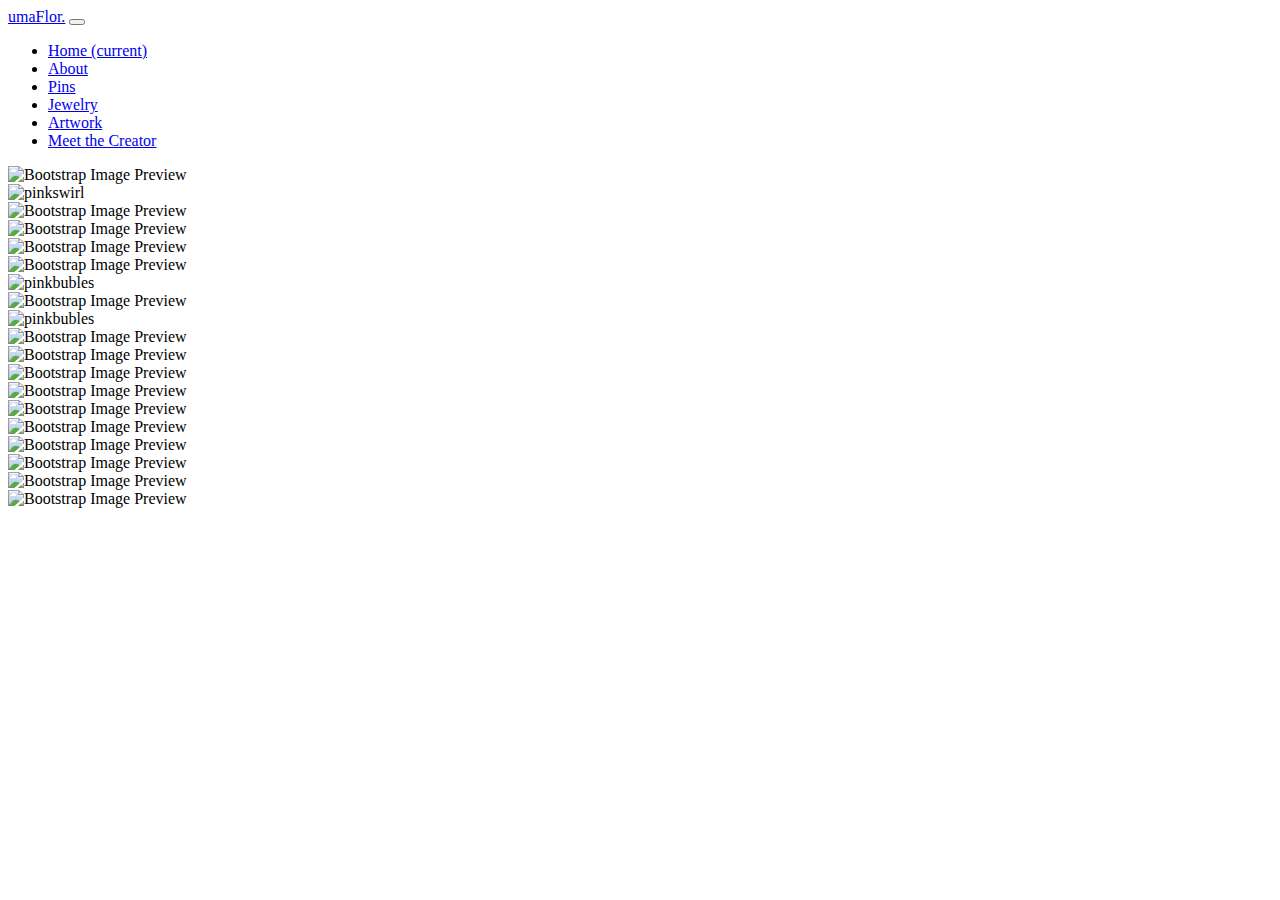
==== index.html @ 4de705be "worked on pics.. againnnn" ====
<!DOCTYPE html>
    <html lang="en">
    <head>
        <meta charset="UTF-8">
        <meta name="viewport" content="width=device-width, initial-scale=1.0">
        <title>Home</title>
        <link rel="stylesheet" href="https://cdn.jsdelivr.net/npm/bootstrap@4.5.3/dist/css/bootstrap.min.css" integrity="sha384-TX8t27EcRE3e/ihU7zmQxVncDAy5uIKz4rEkgIXeMed4M0jlfIDPvg6uqKI2xXr2" crossorigin="anonymous">
       <link rel="stylesheet"  type="text/css" href="style.css">

    </head>
    <body>
        <nav class="navbar navbar-expand-lg navbar-light bg-light">
            <a class="navbar-brand" href="#">umaFlor.</a>
            <button class="navbar-toggler" type="button" data-toggle="collapse" data-target="#navbarSupportedContent" aria-controls="navbarSupportedContent" aria-expanded="false" aria-label="Toggle navigation">
              <span class="navbar-toggler-icon"></span>
            </button>
          
            <div class="collapse navbar-collapse" id="navbarSupportedContent">
              <ul class="navbar-nav mr-auto">
                <li class="nav-item active">
                  <a class="nav-link" href="index.html">Home <span class="sr-only">(current)</span></a>
                </li>
                <li class="nav-item">
                  <a class="nav-link" href="about.html">About</a>
                </li>
                <li class="nav-item">
                  <a class="nav-link" href="pins.html">Pins</a>
                </li>
                <li class="nav-item">
                  <a class="nav-link" href="jewelry.html">Jewelry</a>
                </li>
                <li class="nav-item">
                  <a class="nav-link" href="artwork.html">Artwork</a>
                </li>
                <li class="nav-item">
                  <a class="nav-link" href="meetthecreator.html">Meet the Creator</a>
                </li>
              </ul>
              
            </div>
          </nav>
          <div class="container-fluid">
            <div class="row">
                <div class="col-md-4">
                    <div class="row">
                        <div class="col-md-8">
                        </div>
                        <div class="col-md-4">
                        </div>
                    </div>
                </div>
                <div class="col-md-4">
                    <div class="row">
                        <div class="col-md-6">
                        </div>
                        <div class="col-md-6">
                        </div>
                    </div>
                </div>
                <div class="col-md-4">
                    <div class="row">
                        <div class="col-md-12">
                        </div>
                    </div>
                </div>
            </div>
            <div class="row">
                <div class="col-md-7">
                </div>
                <div class="col-md-5">
                </div>
            </div>
        </div>
        <div class="container-fluid">
          <div class="row">
            <div class="col-md-8">
              <div class="row">
                <div class="col-md-2">
                  <img alt="Bootstrap Image Preview" src="https://www.layoutit.com/img/sports-q-c-140-140-3.jpg" />
                </div>
                <div class="col-md-4">
                  <img alt="pinkswirl" src="./img/pinkswirl.jpg" class="rounded-circle" />
                </div>
                <div class="col-md-2">
                  <img alt="Bootstrap Image Preview" src="https://www.layoutit.com/img/sports-q-c-140-140-3.jpg" class="rounded-circle" />
                </div>
                <div class="col-md-2">
                  <img alt="Bootstrap Image Preview" src="https://www.layoutit.com/img/sports-q-c-140-140-3.jpg" />
                </div>
                <div class="col-md-2">
                  <img alt="Bootstrap Image Preview" src="https://www.layoutit.com/img/sports-q-c-140-140-3.jpg" />
                </div>
              </div>
              <div class="row">
                <div class="col-md-2">
                  <img alt="Bootstrap Image Preview" src="https://www.layoutit.com/img/sports-q-c-140-140-3.jpg" />
                </div>
                <div class="col-md-4">
                  <img alt="pinkbubles" src="./img/pinkbubles.jpg" class="rounded-circle" />
                </div>
                <div class="col-md-2">
                </div>
                <div class="col-md-4">
                  <img alt="Bootstrap Image Preview" src="https://www.layoutit.com/img/sports-q-c-140-140-3.jpg" />
                </div>
              </div>
              <div class="row">
                <div class="col-md-2">
                  <img alt="pinkbubles" src="./img/pinkbubles.jpg" />
                </div>
                <div class="col-md-2">
                  <img alt="Bootstrap Image Preview" src="https://www.layoutit.com/img/sports-q-c-140-140-3.jpg" />
                </div>
                <div class="col-md-2">
                  <img alt="Bootstrap Image Preview" src="https://www.layoutit.com/img/sports-q-c-140-140-3.jpg" />
                </div>
                <div class="col-md-2">
                  <img alt="Bootstrap Image Preview" src="https://www.layoutit.com/img/sports-q-c-140-140-3.jpg" />
                </div>
                <div class="col-md-2">
                  <img alt="Bootstrap Image Preview" src="https://www.layoutit.com/img/sports-q-c-140-140-3.jpg" />
                </div>
                <div class="col-md-2">
                  <img alt="Bootstrap Image Preview" src="https://www.layoutit.com/img/sports-q-c-140-140-3.jpg" />
                </div>
              </div>
              <div class="row">
                <div class="col-md-2">
                </div>
                <div class="col-md-4">
                  <img alt="Bootstrap Image Preview" src="https://www.layoutit.com/img/sports-q-c-140-140-3.jpg" class="rounded-circle" />
                </div>
                <div class="col-md-2">
                  <img alt="Bootstrap Image Preview" src="https://www.layoutit.com/img/sports-q-c-140-140-3.jpg" />
                </div>
                <div class="col-md-2">
                  <img alt="Bootstrap Image Preview" src="https://www.layoutit.com/img/sports-q-c-140-140-3.jpg" />
                </div>
                <div class="col-md-2">
                  <img alt="Bootstrap Image Preview" src="https://www.layoutit.com/img/sports-q-c-140-140-3.jpg" class="rounded-circle" />
                </div>
              </div>
            </div>
            <div class="col-md-2">
              <img alt="Bootstrap Image Preview" src="https://www.layoutit.com/img/sports-q-c-140-140-3.jpg" />
            </div>
          </div>
        </div>
        <script src="https://code.jquery.com/jquery-3.5.1.slim.min.js" integrity="sha384-DfXdz2htPH0lsSSs5nCTpuj/zy4C+OGpamoFVy38MVBnE+IbbVYUew+OrCXaRkfj" crossorigin="anonymous"></script>
        <script src="https://cdn.jsdelivr.net/npm/bootstrap@4.5.3/dist/js/bootstrap.bundle.min.js" integrity="sha384-ho+j7jyWK8fNQe+A12Hb8AhRq26LrZ/JpcUGGOn+Y7RsweNrtN/tE3MoK7ZeZDyx" crossorigin="anonymous"></script>
    </body>
</html>
---- style.css ----
.polaroid {
    height: 500px;
    width: 400px;
}
.record {
    height:400px;
    width:400px;
}
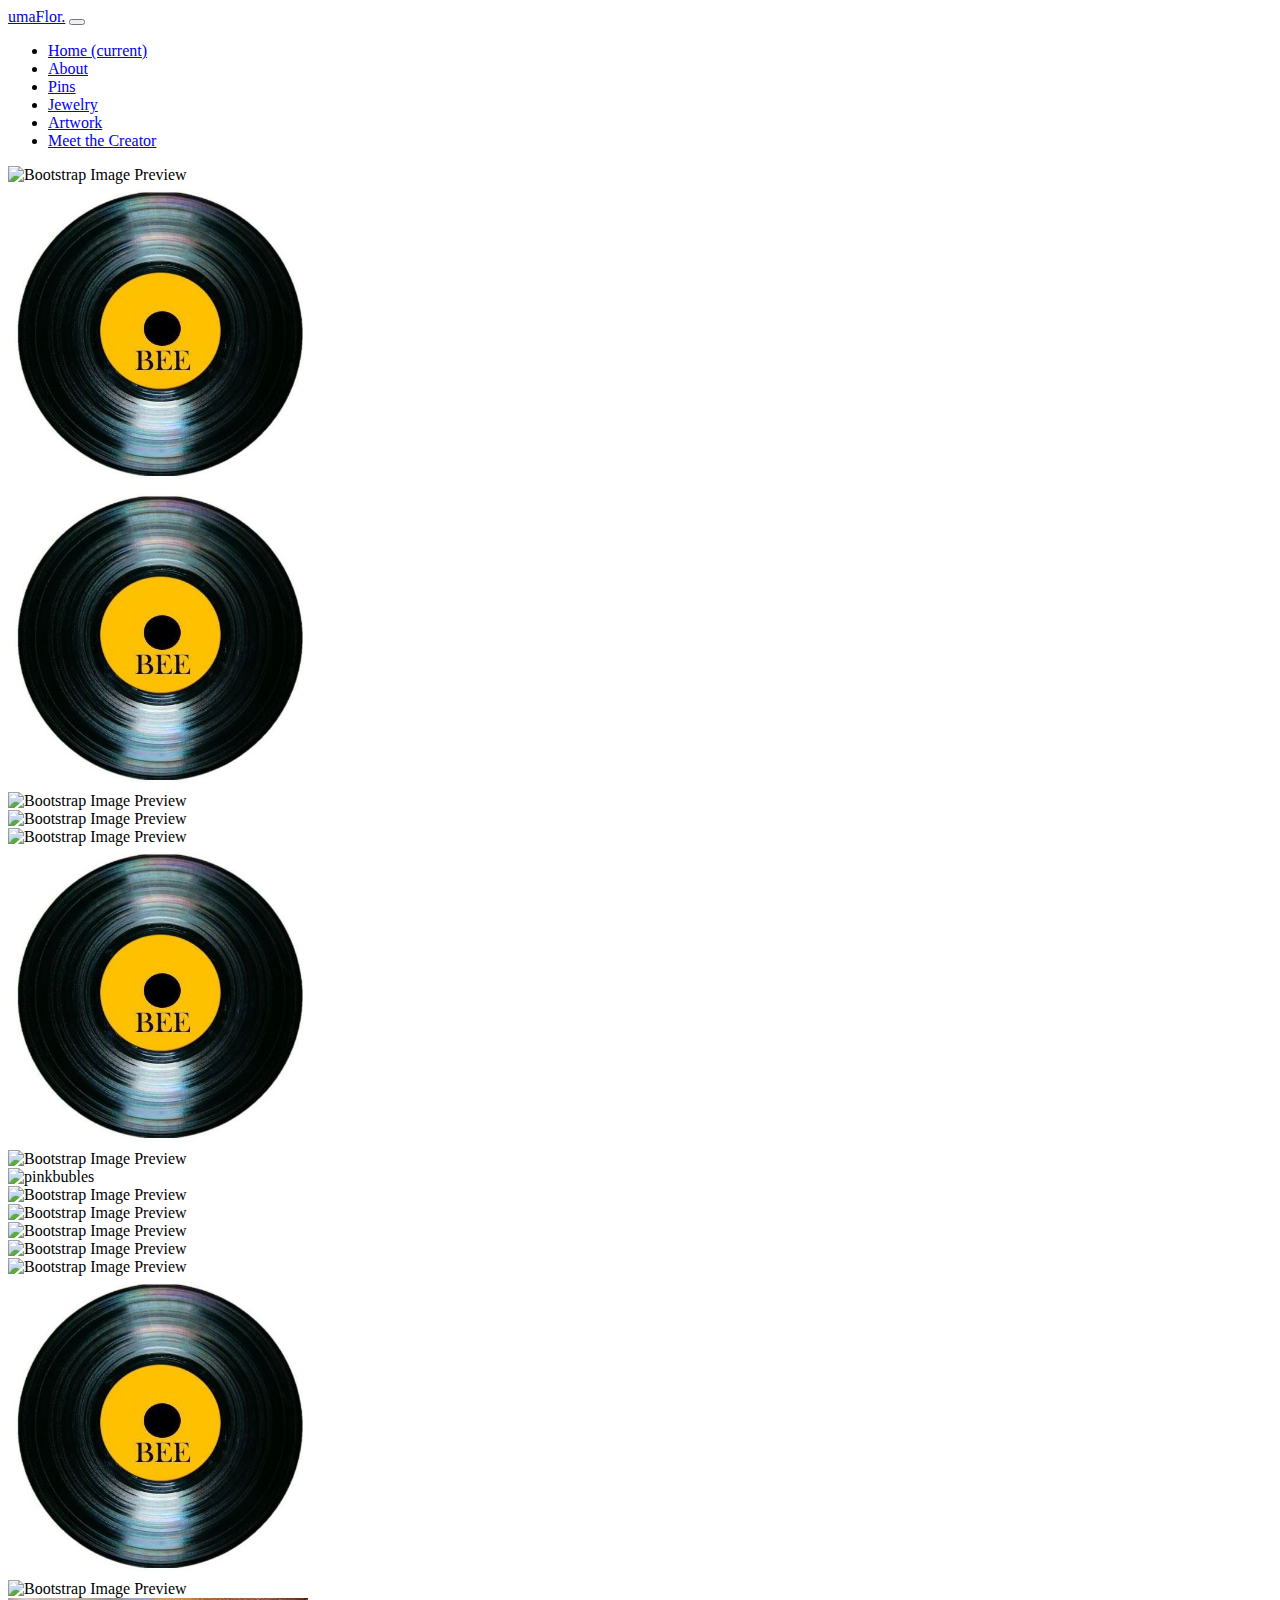
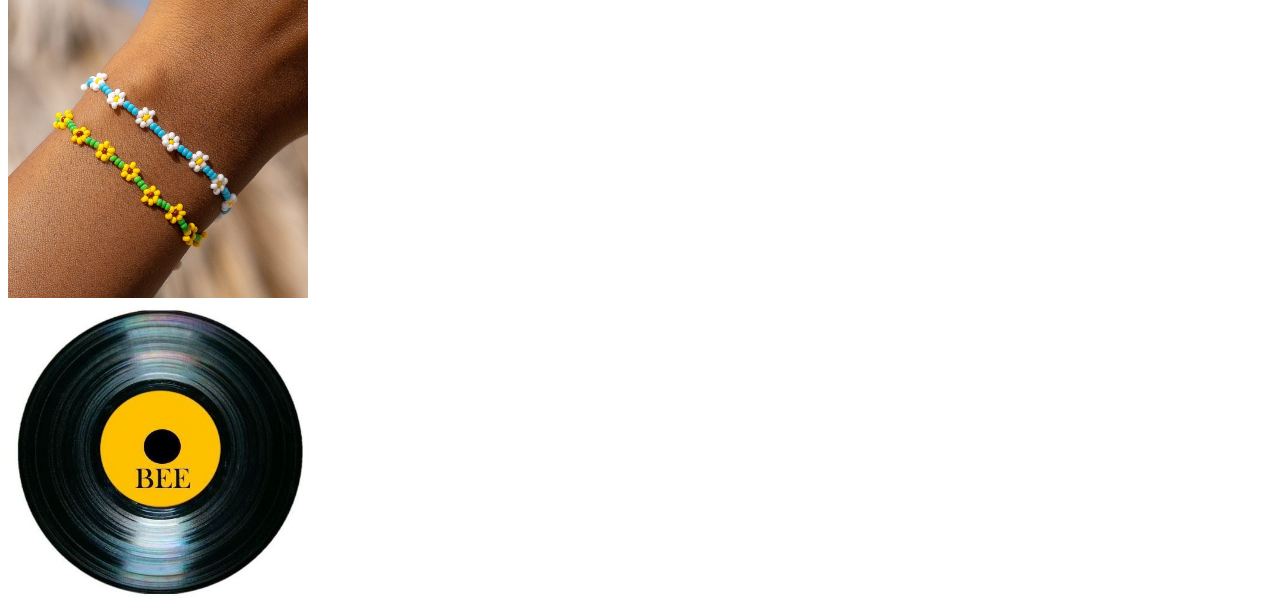
==== commit 2170ee2f: "PICTURES" ====
--- a/index.html
+++ b/index.html
@@ -1,152 +1,139 @@
 <!DOCTYPE html>
-    <html lang="en">
-    <head>
-        <meta charset="UTF-8">
-        <meta name="viewport" content="width=device-width, initial-scale=1.0">
-        <title>Home</title>
-        <link rel="stylesheet" href="https://cdn.jsdelivr.net/npm/bootstrap@4.5.3/dist/css/bootstrap.min.css" integrity="sha384-TX8t27EcRE3e/ihU7zmQxVncDAy5uIKz4rEkgIXeMed4M0jlfIDPvg6uqKI2xXr2" crossorigin="anonymous">
-       <link rel="stylesheet"  type="text/css" href="style.css">
+<html lang="en">
 
-    </head>
-    <body>
-        <nav class="navbar navbar-expand-lg navbar-light bg-light">
-            <a class="navbar-brand" href="#">umaFlor.</a>
-            <button class="navbar-toggler" type="button" data-toggle="collapse" data-target="#navbarSupportedContent" aria-controls="navbarSupportedContent" aria-expanded="false" aria-label="Toggle navigation">
-              <span class="navbar-toggler-icon"></span>
-            </button>
-          
-            <div class="collapse navbar-collapse" id="navbarSupportedContent">
-              <ul class="navbar-nav mr-auto">
-                <li class="nav-item active">
-                  <a class="nav-link" href="index.html">Home <span class="sr-only">(current)</span></a>
-                </li>
-                <li class="nav-item">
-                  <a class="nav-link" href="about.html">About</a>
-                </li>
-                <li class="nav-item">
-                  <a class="nav-link" href="pins.html">Pins</a>
-                </li>
-                <li class="nav-item">
-                  <a class="nav-link" href="jewelry.html">Jewelry</a>
-                </li>
-                <li class="nav-item">
-                  <a class="nav-link" href="artwork.html">Artwork</a>
-                </li>
-                <li class="nav-item">
-                  <a class="nav-link" href="meetthecreator.html">Meet the Creator</a>
-                </li>
-              </ul>
-              
-            </div>
-          </nav>
-          <div class="container-fluid">
-            <div class="row">
-                <div class="col-md-4">
-                    <div class="row">
-                        <div class="col-md-8">
-                        </div>
-                        <div class="col-md-4">
-                        </div>
-                    </div>
-                </div>
-                <div class="col-md-4">
-                    <div class="row">
-                        <div class="col-md-6">
-                        </div>
-                        <div class="col-md-6">
-                        </div>
-                    </div>
-                </div>
-                <div class="col-md-4">
-                    <div class="row">
-                        <div class="col-md-12">
-                        </div>
-                    </div>
-                </div>
-            </div>
-            <div class="row">
-                <div class="col-md-7">
-                </div>
-                <div class="col-md-5">
-                </div>
-            </div>
-        </div>
-        <div class="container-fluid">
-          <div class="row">
-            <div class="col-md-8">
-              <div class="row">
-                <div class="col-md-2">
-                  <img alt="Bootstrap Image Preview" src="https://www.layoutit.com/img/sports-q-c-140-140-3.jpg" />
-                </div>
-                <div class="col-md-4">
-                  <img alt="pinkswirl" src="./img/pinkswirl.jpg" class="rounded-circle" />
-                </div>
-                <div class="col-md-2">
-                  <img alt="Bootstrap Image Preview" src="https://www.layoutit.com/img/sports-q-c-140-140-3.jpg" class="rounded-circle" />
-                </div>
-                <div class="col-md-2">
-                  <img alt="Bootstrap Image Preview" src="https://www.layoutit.com/img/sports-q-c-140-140-3.jpg" />
-                </div>
-                <div class="col-md-2">
-                  <img alt="Bootstrap Image Preview" src="https://www.layoutit.com/img/sports-q-c-140-140-3.jpg" />
-                </div>
-              </div>
-              <div class="row">
-                <div class="col-md-2">
-                  <img alt="Bootstrap Image Preview" src="https://www.layoutit.com/img/sports-q-c-140-140-3.jpg" />
-                </div>
-                <div class="col-md-4">
-                  <img alt="pinkbubles" src="./img/pinkbubles.jpg" class="rounded-circle" />
-                </div>
-                <div class="col-md-2">
-                </div>
-                <div class="col-md-4">
-                  <img alt="Bootstrap Image Preview" src="https://www.layoutit.com/img/sports-q-c-140-140-3.jpg" />
-                </div>
-              </div>
-              <div class="row">
-                <div class="col-md-2">
-                  <img alt="pinkbubles" src="./img/pinkbubles.jpg" />
-                </div>
-                <div class="col-md-2">
-                  <img alt="Bootstrap Image Preview" src="https://www.layoutit.com/img/sports-q-c-140-140-3.jpg" />
-                </div>
-                <div class="col-md-2">
-                  <img alt="Bootstrap Image Preview" src="https://www.layoutit.com/img/sports-q-c-140-140-3.jpg" />
-                </div>
-                <div class="col-md-2">
-                  <img alt="Bootstrap Image Preview" src="https://www.layoutit.com/img/sports-q-c-140-140-3.jpg" />
-                </div>
-                <div class="col-md-2">
-                  <img alt="Bootstrap Image Preview" src="https://www.layoutit.com/img/sports-q-c-140-140-3.jpg" />
-                </div>
-                <div class="col-md-2">
-                  <img alt="Bootstrap Image Preview" src="https://www.layoutit.com/img/sports-q-c-140-140-3.jpg" />
-                </div>
-              </div>
-              <div class="row">
-                <div class="col-md-2">
-                </div>
-                <div class="col-md-4">
-                  <img alt="Bootstrap Image Preview" src="https://www.layoutit.com/img/sports-q-c-140-140-3.jpg" class="rounded-circle" />
-                </div>
-                <div class="col-md-2">
-                  <img alt="Bootstrap Image Preview" src="https://www.layoutit.com/img/sports-q-c-140-140-3.jpg" />
-                </div>
-                <div class="col-md-2">
-                  <img alt="Bootstrap Image Preview" src="https://www.layoutit.com/img/sports-q-c-140-140-3.jpg" />
-                </div>
-                <div class="col-md-2">
-                  <img alt="Bootstrap Image Preview" src="https://www.layoutit.com/img/sports-q-c-140-140-3.jpg" class="rounded-circle" />
-                </div>
-              </div>
-            </div>
-            <div class="col-md-2">
-              <img alt="Bootstrap Image Preview" src="https://www.layoutit.com/img/sports-q-c-140-140-3.jpg" />
-            </div>
+<head>
+  <meta charset="UTF-8">
+  <meta name="viewport" content="width=device-width, initial-scale=1.0">
+  <title>Home</title>
+  <link rel="stylesheet" href="https://cdn.jsdelivr.net/npm/bootstrap@4.5.3/dist/css/bootstrap.min.css"
+    integrity="sha384-TX8t27EcRE3e/ihU7zmQxVncDAy5uIKz4rEkgIXeMed4M0jlfIDPvg6uqKI2xXr2" crossorigin="anonymous">
+  <link rel="stylesheet" type="text/css" href="style.css">
+
+</head>
+
+<body>
+  <nav class="navbar navbar-expand-lg navbar-light bg-light">
+    <a class="navbar-brand" href="#">umaFlor.</a>
+    <button class="navbar-toggler" type="button" data-toggle="collapse" data-target="#navbarSupportedContent"
+      aria-controls="navbarSupportedContent" aria-expanded="false" aria-label="Toggle navigation">
+      <span class="navbar-toggler-icon"></span>
+    </button>
+
+    <div class="collapse navbar-collapse" id="navbarSupportedContent">
+      <ul class="navbar-nav mr-auto">
+        <li class="nav-item active">
+          <a class="nav-link" href="index.html">Home <span class="sr-only">(current)</span></a>
+        </li>
+        <li class="nav-item">
+          <a class="nav-link" href="about.html">About</a>
+        </li>
+        <li class="nav-item">
+          <a class="nav-link" href="pins.html">Pins</a>
+        </li>
+        <li class="nav-item">
+          <a class="nav-link" href="jewelry.html">Jewelry</a>
+        </li>
+        <li class="nav-item">
+          <a class="nav-link" href="artwork.html">Artwork</a>
+        </li>
+        <li class="nav-item">
+          <a class="nav-link" href="meetthecreator.html">Meet the Creator</a>
+        </li>
+      </ul>
+
+    </div>
+  </nav>
+  
+  <div class="container-fluid">
+    <!--first row on page-->
+        <div class="row">
+          <div class="col-md-2">
+            <img alt="Bootstrap Image Preview" src="https://www.layoutit.com/img/sports-q-c-140-140-3.jpg" />
+          </div>
+          <div class="col-md-3">
+            <img style="height: 300px; widows: 340px;" alt="recordbee" src="./img/recordbee.JPG"
+              class="rounded-circle" />
+          </div>
+          <div class="col-md-3">
+            <img style="height: 300px; widows: 340px;" alt="recordbee" src="./img/recordbee.JPG"
+              class="rounded-circle" />
+          </div>
+          <div class="col-md-2">
+            <img alt="Bootstrap Image Preview" src="https://www.layoutit.com/img/sports-q-c-140-140-3.jpg" />
+          </div>
+          <div class="col-md-2">
+            <img alt="Bootstrap Image Preview" src="https://www.layoutit.com/img/sports-q-c-140-140-3.jpg" />
           </div>
         </div>
-        <script src="https://code.jquery.com/jquery-3.5.1.slim.min.js" integrity="sha384-DfXdz2htPH0lsSSs5nCTpuj/zy4C+OGpamoFVy38MVBnE+IbbVYUew+OrCXaRkfj" crossorigin="anonymous"></script>
-        <script src="https://cdn.jsdelivr.net/npm/bootstrap@4.5.3/dist/js/bootstrap.bundle.min.js" integrity="sha384-ho+j7jyWK8fNQe+A12Hb8AhRq26LrZ/JpcUGGOn+Y7RsweNrtN/tE3MoK7ZeZDyx" crossorigin="anonymous"></script>
-    </body>
+
+ <!--second row on page-->
+        <div class="row">
+          <div class="col-md-2">
+            <img alt="Bootstrap Image Preview" src="https://www.layoutit.com/img/sports-q-c-140-140-3.jpg" />
+          </div>
+          <div class="col-md-4">
+            <img style="height: 300px; widows: 340px;" alt="recordbee" src="./img/recordbee.JPG"
+              class="rounded-circle" />
+          </div>
+          <div class="col-md-2">
+          </div>
+          <div class="col-md-4">
+            <img alt="Bootstrap Image Preview" src="https://www.layoutit.com/img/sports-q-c-140-140-3.jpg" />
+          </div>
+        </div>
+ 
+<!--third row on page-->
+        <div class="row">
+          <div class="col-md-2">
+            <img alt="pinkbubles" src="./img/pinkbubles.jpg" />
+          </div>
+          <div class="col-md-2">
+            <img alt="Bootstrap Image Preview" src="https://www.layoutit.com/img/sports-q-c-140-140-3.jpg" />
+          </div>
+          <div class="col-md-2">
+            <img alt="Bootstrap Image Preview" src="https://www.layoutit.com/img/sports-q-c-140-140-3.jpg" />
+          </div>
+          <div class="col-md-2">
+            <img alt="Bootstrap Image Preview" src="https://www.layoutit.com/img/sports-q-c-140-140-3.jpg" />
+          </div>
+          <div class="col-md-2">
+            <img alt="Bootstrap Image Preview" src="https://www.layoutit.com/img/sports-q-c-140-140-3.jpg" />
+          </div>
+          <div class="col-md-2">
+            <img alt="Bootstrap Image Preview" src="https://www.layoutit.com/img/sports-q-c-140-140-3.jpg" />
+          </div>
+        </div>
+
+
+ <!--fourth row on page-->
+        <div class="row">
+          <div class="col-md-2">
+          </div>
+          <div class="col-md-4">
+            <img style="height: 300px; widows: 340px;" alt="recordbee" src="./img/recordbee.JPG"
+              class="rounded-circle" />
+          </div>
+          <div class="col-md-2">
+            <img alt="Bootstrap Image Preview" src="https://www.layoutit.com/img/sports-q-c-140-140-3.jpg" />
+          </div>
+          <div class="col-md-2">
+            <img style="height: 300px;weight200px;" alt="flowerbracelet" src="./img/fowerbracelet.jpg" />
+          </div>
+          <div class="col-md-2">
+            <img style="height: 300px; widows: 340px;" alt="recordbee" src="./img/recordbee.JPG"
+              class="rounded-circle" />
+          </div>
+        </div>
+     
+      
+    </div>
+  </div>
+  <script src="https://code.jquery.com/jquery-3.5.1.slim.min.js"
+    integrity="sha384-DfXdz2htPH0lsSSs5nCTpuj/zy4C+OGpamoFVy38MVBnE+IbbVYUew+OrCXaRkfj" crossorigin="anonymous">
+  </script>
+  <script src="https://cdn.jsdelivr.net/npm/bootstrap@4.5.3/dist/js/bootstrap.bundle.min.js"
+    integrity="sha384-ho+j7jyWK8fNQe+A12Hb8AhRq26LrZ/JpcUGGOn+Y7RsweNrtN/tE3MoK7ZeZDyx" crossorigin="anonymous">
+  </script>
+</body>
+
 </html>--- a/style.css
+++ b/style.css
@@ -7,6 +7,9 @@
     width:400px;
 }
 
- 
+.first{
+   object-fit: initial;
+
+}
 
 
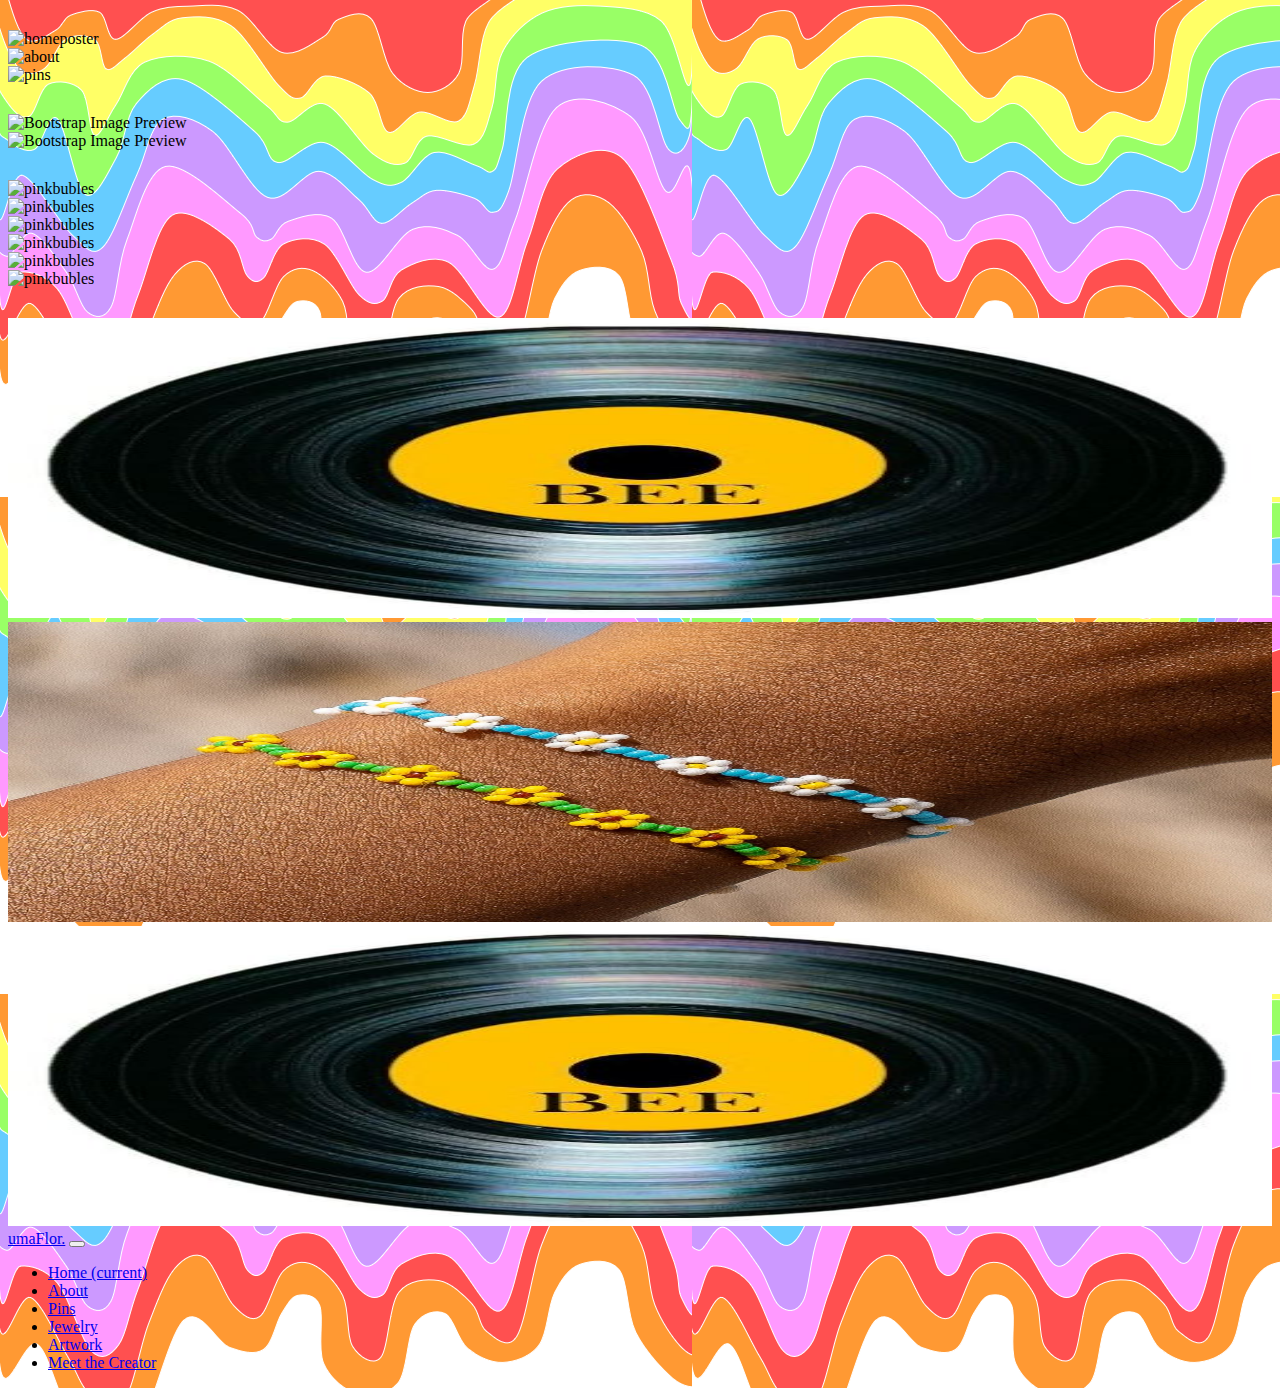
==== commit 7a983a99: "pictures" ====
--- a/index.html
+++ b/index.html
@@ -12,6 +12,84 @@
 </head>
 
 <body>
+
+
+  <div class="container-fluid">
+    <!--first row on page-->
+    <div class="row">
+      <div class="col-md-4">
+        <img alt="homeposter" src="./img/homeposter.jpg" />
+      </div>
+      <div class="col-md-4">
+        <img style="height:200px; width: 350px;" alt="about" src="./img/aboutposter.JPG" />
+      </div>
+
+
+      <div class="col-md-4">
+        <img style="height:350px; width:200px;" alt="pins" src="./img/pinsposter.JPG" />
+      </div>
+    </div>
+
+    <!--second row on page-->
+    <div class="row">
+      <div class="col-md-6">
+        <img alt="Bootstrap Image Preview" src="./img/jewelryposter.JPG" />
+      </div>
+
+
+      <div class="col-md-6">
+        <img alt="Bootstrap Image Preview" src="./img/artworkposter.JPG" />
+      </div>
+    </div>
+
+    <!--third row on page-->
+    <div class="row">
+      <div class="col-md-2">
+        <img alt="pinkbubles" src="./img/pinkbubles.jpg" />
+      </div>
+      <div class="col-md-2">
+        <img alt="pinkbubles" src="./img/pinkbubles.jpg" />
+      </div>
+      <div class="col-md-2">
+        <img alt="pinkbubles" src="./img/pinkbubles.jpg" />
+      </div>
+      <div class="col-md-2">
+        <img alt="pinkbubles" src="./img/pinkbubles.jpg" />
+      </div>
+      <div class="col-md-2">
+        <img alt="pinkbubles" src="./img/pinkbubles.jpg" />
+      </div>
+      <div class="col-md-2">
+        <img alt="pinkbubles" src="./img/pinkbubles.jpg" />
+      </div>
+    </div>
+
+
+    <!--fourth row on page-->
+    <div class="row">
+
+      <div class="col-md-4">
+        <img style="height: 300px; widows: 340px;" alt="recordbee" src="./img/recordbee.JPG" class="rounded-circle" />
+      </div>
+
+      <div class="col-md-4">
+        <img style="height: 300px;" alt="flowerbracelet" src="./img/fowerbracelet.jpg" />
+      </div>
+      <div class="col-md-4">
+        <img style="height: 300px; widows: 340px;" alt="recordbee" src="./img/recordbee.JPG" class="rounded-circle" />
+      </div>
+    </div>
+
+
+  </div>
+  </div>
+  <script src="https://code.jquery.com/jquery-3.5.1.slim.min.js"
+    integrity="sha384-DfXdz2htPH0lsSSs5nCTpuj/zy4C+OGpamoFVy38MVBnE+IbbVYUew+OrCXaRkfj" crossorigin="anonymous">
+  </script>
+  <script src="https://cdn.jsdelivr.net/npm/bootstrap@4.5.3/dist/js/bootstrap.bundle.min.js"
+    integrity="sha384-ho+j7jyWK8fNQe+A12Hb8AhRq26LrZ/JpcUGGOn+Y7RsweNrtN/tE3MoK7ZeZDyx" crossorigin="anonymous">
+  </script>
+
   <nav class="navbar navbar-expand-lg navbar-light bg-light">
     <a class="navbar-brand" href="#">umaFlor.</a>
     <button class="navbar-toggler" type="button" data-toggle="collapse" data-target="#navbarSupportedContent"
@@ -43,97 +121,10 @@
 
     </div>
   </nav>
-  
-  <div class="container-fluid">
-    <!--first row on page-->
-        <div class="row">
-          <div class="col-md-2">
-            <img alt="Bootstrap Image Preview" src="https://www.layoutit.com/img/sports-q-c-140-140-3.jpg" />
-          </div>
-          <div class="col-md-3">
-            <img style="height: 300px; widows: 340px;" alt="recordbee" src="./img/recordbee.JPG"
-              class="rounded-circle" />
-          </div>
-          <div class="col-md-3">
-            <img style="height: 300px; widows: 340px;" alt="recordbee" src="./img/recordbee.JPG"
-              class="rounded-circle" />
-          </div>
-          <div class="col-md-2">
-            <img alt="Bootstrap Image Preview" src="https://www.layoutit.com/img/sports-q-c-140-140-3.jpg" />
-          </div>
-          <div class="col-md-2">
-            <img alt="Bootstrap Image Preview" src="https://www.layoutit.com/img/sports-q-c-140-140-3.jpg" />
-          </div>
-        </div>
-
- <!--second row on page-->
-        <div class="row">
-          <div class="col-md-2">
-            <img alt="Bootstrap Image Preview" src="https://www.layoutit.com/img/sports-q-c-140-140-3.jpg" />
-          </div>
-          <div class="col-md-4">
-            <img style="height: 300px; widows: 340px;" alt="recordbee" src="./img/recordbee.JPG"
-              class="rounded-circle" />
-          </div>
-          <div class="col-md-2">
-          </div>
-          <div class="col-md-4">
-            <img alt="Bootstrap Image Preview" src="https://www.layoutit.com/img/sports-q-c-140-140-3.jpg" />
-          </div>
-        </div>
- 
-<!--third row on page-->
-        <div class="row">
-          <div class="col-md-2">
-            <img alt="pinkbubles" src="./img/pinkbubles.jpg" />
-          </div>
-          <div class="col-md-2">
-            <img alt="Bootstrap Image Preview" src="https://www.layoutit.com/img/sports-q-c-140-140-3.jpg" />
-          </div>
-          <div class="col-md-2">
-            <img alt="Bootstrap Image Preview" src="https://www.layoutit.com/img/sports-q-c-140-140-3.jpg" />
-          </div>
-          <div class="col-md-2">
-            <img alt="Bootstrap Image Preview" src="https://www.layoutit.com/img/sports-q-c-140-140-3.jpg" />
-          </div>
-          <div class="col-md-2">
-            <img alt="Bootstrap Image Preview" src="https://www.layoutit.com/img/sports-q-c-140-140-3.jpg" />
-          </div>
-          <div class="col-md-2">
-            <img alt="Bootstrap Image Preview" src="https://www.layoutit.com/img/sports-q-c-140-140-3.jpg" />
-          </div>
-        </div>
 
 
- <!--fourth row on page-->
-        <div class="row">
-          <div class="col-md-2">
-          </div>
-          <div class="col-md-4">
-            <img style="height: 300px; widows: 340px;" alt="recordbee" src="./img/recordbee.JPG"
-              class="rounded-circle" />
-          </div>
-          <div class="col-md-2">
-            <img alt="Bootstrap Image Preview" src="https://www.layoutit.com/img/sports-q-c-140-140-3.jpg" />
-          </div>
-          <div class="col-md-2">
-            <img style="height: 300px;weight200px;" alt="flowerbracelet" src="./img/fowerbracelet.jpg" />
-          </div>
-          <div class="col-md-2">
-            <img style="height: 300px; widows: 340px;" alt="recordbee" src="./img/recordbee.JPG"
-              class="rounded-circle" />
-          </div>
-        </div>
-     
-      
-    </div>
-  </div>
-  <script src="https://code.jquery.com/jquery-3.5.1.slim.min.js"
-    integrity="sha384-DfXdz2htPH0lsSSs5nCTpuj/zy4C+OGpamoFVy38MVBnE+IbbVYUew+OrCXaRkfj" crossorigin="anonymous">
-  </script>
-  <script src="https://cdn.jsdelivr.net/npm/bootstrap@4.5.3/dist/js/bootstrap.bundle.min.js"
-    integrity="sha384-ho+j7jyWK8fNQe+A12Hb8AhRq26LrZ/JpcUGGOn+Y7RsweNrtN/tE3MoK7ZeZDyx" crossorigin="anonymous">
-  </script>
+
+
 </body>
 
 </html>--- a/style.css
+++ b/style.css
@@ -7,9 +7,92 @@
     width:400px;
 }
 
-.first{
-   object-fit: initial;
-
-}
 
 
+
+
+
+
+
+.container
+{
+    width: 100%;
+    margin-top: 10%;
+    font-family: sans-serif;
+    letter-spacing: 1px;
+}
+.container h2 
+{
+    background: #aa62cc;
+    color: fff;
+    width: 200px;
+    font-size: 24px;
+    padding: 5px;
+    height: 40px;
+}
+.container h2::after
+{
+    content: '';
+    border-top: 40px solid #0062cc;
+    border-right: 40px solid transperent;
+    position: 48px;
+    top: 34px;
+}
+.row
+{
+    margin-top: 30px;
+}
+img
+{
+    width: 100%;
+}
+.product-bottom .fa
+{
+    color: #28a745;
+    font-size: 10px;
+}
+.product-bottom h3
+{
+    font-size: 20px;
+    font-weight: bold;
+}
+.product-botton h5
+{
+    font-size: 15px;
+    padding-bottom: 10px;
+}
+.overlay
+{
+    display: block;
+    opacity: 0;
+    position: absolute;
+    top: 10%;
+    margin-left: 0;
+    width: 70px;
+}
+.product-top:hover .overlay
+{
+    opacity: 1;
+    margin-left: 5%;
+    transition: 0.5s;
+}
+.overlay .fa
+{
+    cursor: pointer;
+    background-color: #fff;
+    color: #000;
+    height: 35px;
+    width: 35px;
+    font-size: 20px;
+    padding: 7px;
+    margin-bottom: 5%;
+}
+.overlay .btn-secondary
+{
+    background: transparent !important;
+    border: none !important;
+    box-shadow: none !important;
+}
+body {
+    background-image: url("./img/drips.png");
+}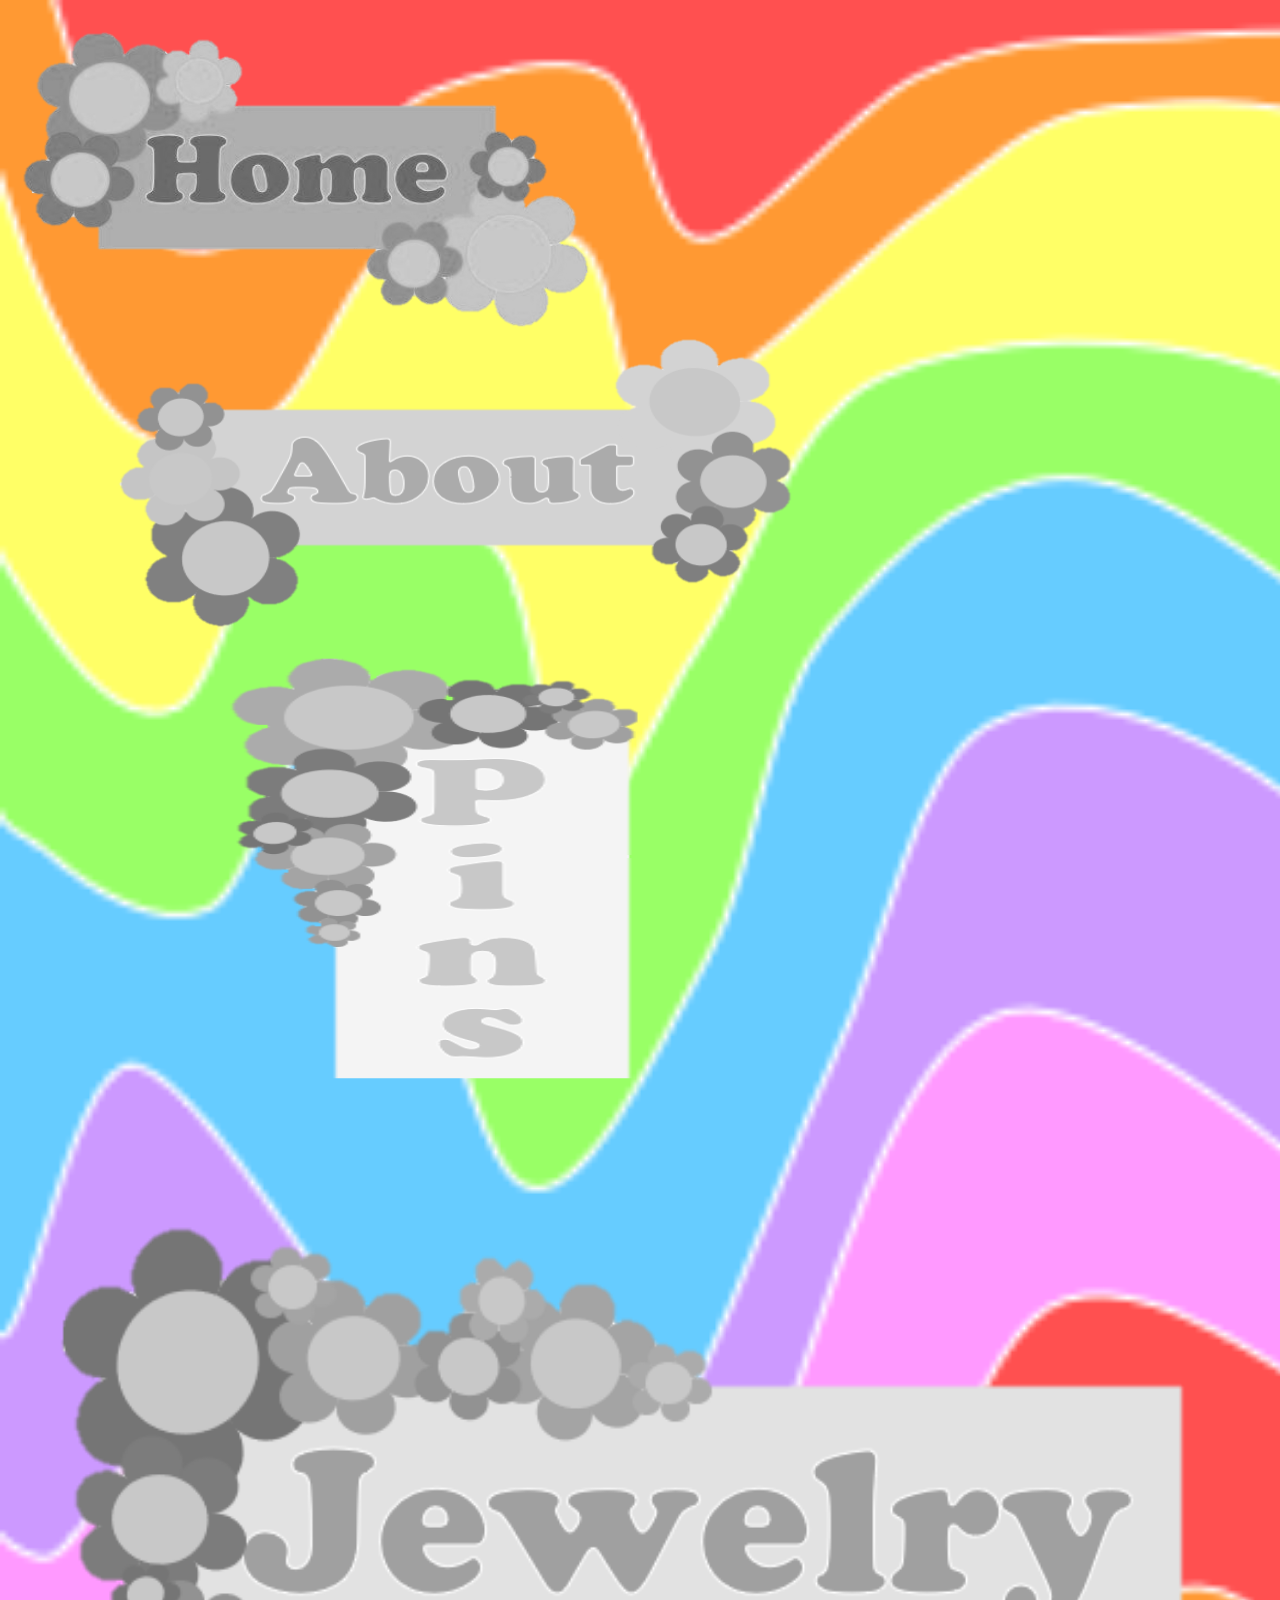
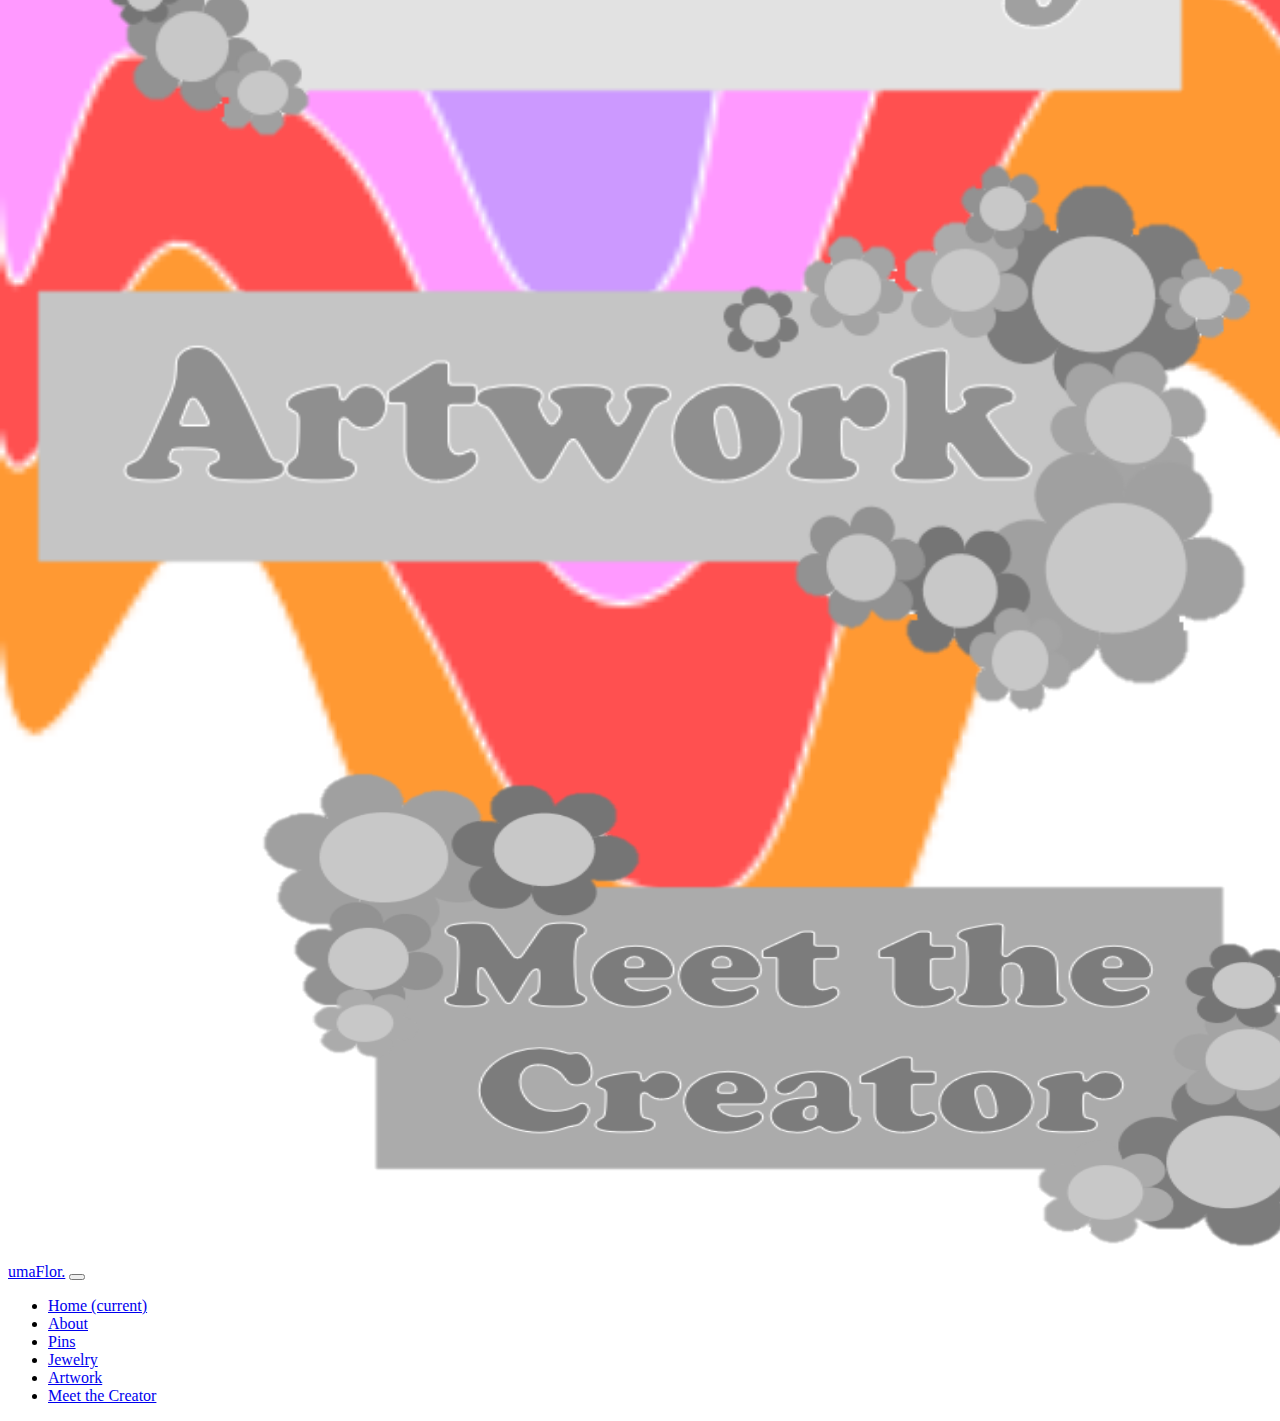
==== commit ff3ab5dc: "ALL PAGES" ====
--- a/index.html
+++ b/index.html
@@ -17,68 +17,71 @@
   <div class="container-fluid">
     <!--first row on page-->
     <div class="row">
-      <div class="col-md-4">
-        <img alt="homeposter" src="./img/homeposter.jpg" />
+      <div class="col-md-4 color">
+        <a href="index.html">
+       <img style="height:300px; width:600px;" alt="homeposterrr" src="./img/homeposterrr.png" />
+       </a>
       </div>
-      <div class="col-md-4">
-        <img style="height:200px; width: 350px;" alt="about" src="./img/aboutposter.JPG" />
+      <div class="col-md-4 color">
+        <a href="about.html">
+        <img style="height:300px; width:700px; padding-left: 100px;" alt="aboutttt" src="./img/aboutttt.png" />
+        </a>
       </div>
 
 
-      <div class="col-md-4">
-        <img style="height:350px; width:200px;" alt="pins" src="./img/pinsposter.JPG" />
+      <div class="col-md-4 color">
+        <a href="pins.html">
+        <img style="height:465px; width:450px; padding-left: 200px;" alt="pinssss" src="./img/pinssss.png" />
+        </a>
       </div>
     </div>
-
+    
+    
     <!--second row on page-->
     <div class="row">
-      <div class="col-md-6">
-        <img alt="Bootstrap Image Preview" src="./img/jewelryposter.JPG" />
+      <div class="col-md-4">
+        <img>
       </div>
-
-
-      <div class="col-md-6">
-        <img alt="Bootstrap Image Preview" src="./img/artworkposter.JPG" />
+      <div class="col-md-4">
+        <img>
       </div>
-    </div>
-
-    <!--third row on page-->
-    <div class="row">
-      <div class="col-md-2">
-        <img alt="pinkbubles" src="./img/pinkbubles.jpg" />
-      </div>
-      <div class="col-md-2">
-        <img alt="pinkbubles" src="./img/pinkbubles.jpg" />
-      </div>
-      <div class="col-md-2">
-        <img alt="pinkbubles" src="./img/pinkbubles.jpg" />
-      </div>
-      <div class="col-md-2">
-        <img alt="pinkbubles" src="./img/pinkbubles.jpg" />
-      </div>
-      <div class="col-md-2">
-        <img alt="pinkbubles" src="./img/pinkbubles.jpg" />
-      </div>
-      <div class="col-md-2">
-        <img alt="pinkbubles" src="./img/pinkbubles.jpg" />
+      <div class="col-md-4">
+        <img>
       </div>
     </div>
 
 
+    <!--third row on page-->
+    <div class="row">
+      <div class="col-md-6 color">
+        <a href="jewelry.html">
+        <img alt="jewwlryyyy" src="./img/jewelryyyy.png" />
+        </a>
+      </div>
+
+
+      <div class="col-md-6 color">
+        <a href="artwork.html">
+        <img alt="artworkkkk" src="./img/artworkkkk.png" />
+        </a>
+      </div>
+    </div>
+
+    
+    
+
+
     <!--fourth row on page-->
     <div class="row">
-
-      <div class="col-md-4">
-        <img style="height: 300px; widows: 340px;" alt="recordbee" src="./img/recordbee.JPG" class="rounded-circle" />
+      <div class="col-md-12 color">
+        <a href="meetthecreator.html">
+        <img style=" height:500px; width: 1200px; align-content:center; padding-left: 200px ;" alt="meetthecreatorrrr" src="./img/meetthecreatorrrr.png" />
+        </a>
       </div>
 
-      <div class="col-md-4">
-        <img style="height: 300px;" alt="flowerbracelet" src="./img/fowerbracelet.jpg" />
-      </div>
-      <div class="col-md-4">
-        <img style="height: 300px; widows: 340px;" alt="recordbee" src="./img/recordbee.JPG" class="rounded-circle" />
-      </div>
+
     </div>
+    
 
 
   </div>
--- a/style.css
+++ b/style.css
@@ -1,3 +1,8 @@
+body {
+    background-image: url("./img/drips.png");
+    background-size: cover;
+}
+
 .polaroid {
     height: 500px;
     width: 400px;
@@ -6,10 +11,6 @@
     height:400px;
     width:400px;
 }
-
-
-
-
 
 
 
@@ -23,7 +24,7 @@
 }
 .container h2 
 {
-    background: #aa62cc;
+    background-color: #aa62cc;
     color: fff;
     width: 200px;
     font-size: 24px;
@@ -93,6 +94,17 @@
     border: none !important;
     box-shadow: none !important;
 }
-body {
-    background-image: url("./img/drips.png");
-}+
+.color img{
+    filter: grayscale(100%);
+    -webkit-filter: grayscale(100%);
+    -webkit-transition: all 1s ease;
+    }
+    
+    .color img:hover{
+    filter: grayscale(0%);
+    filter: rgb(180, 166, 178);
+    -webkit-filter: grayscale(0%);
+    filter: none;
+    transition: 1s ease;
+    }    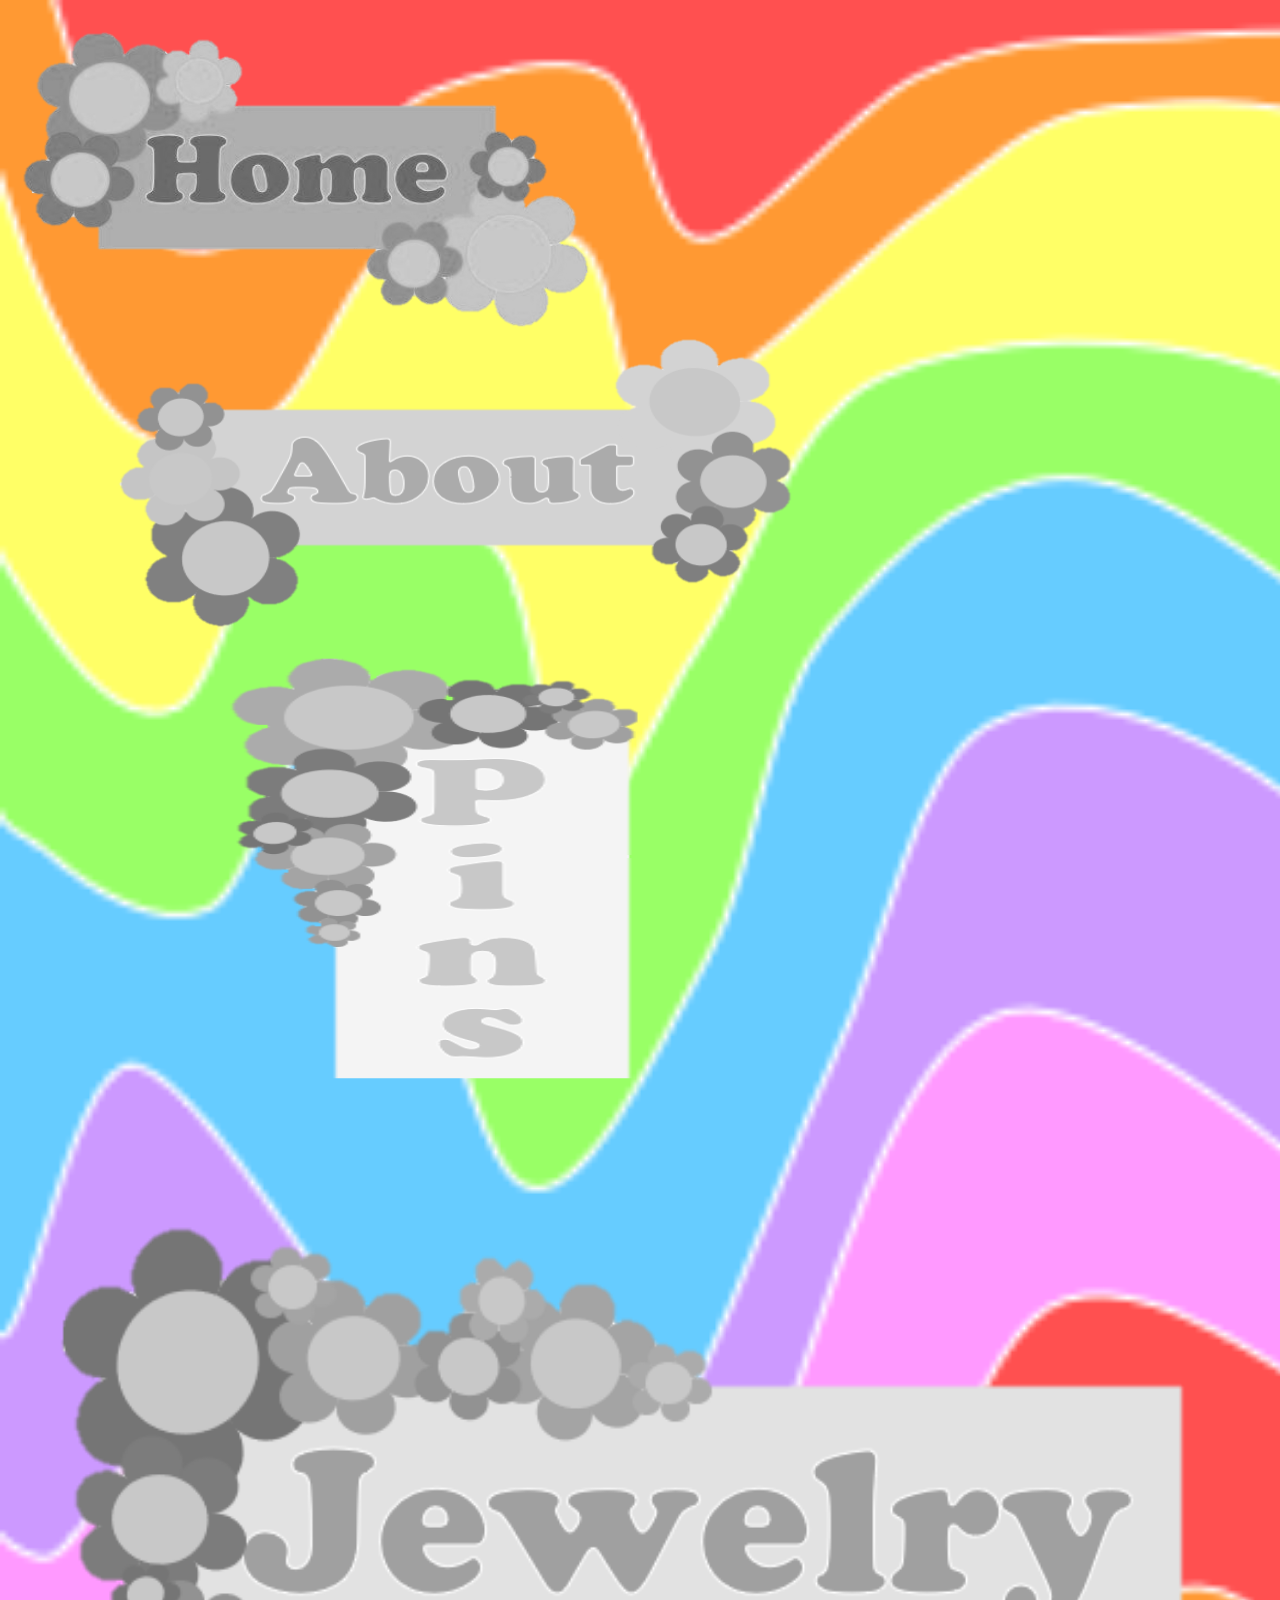
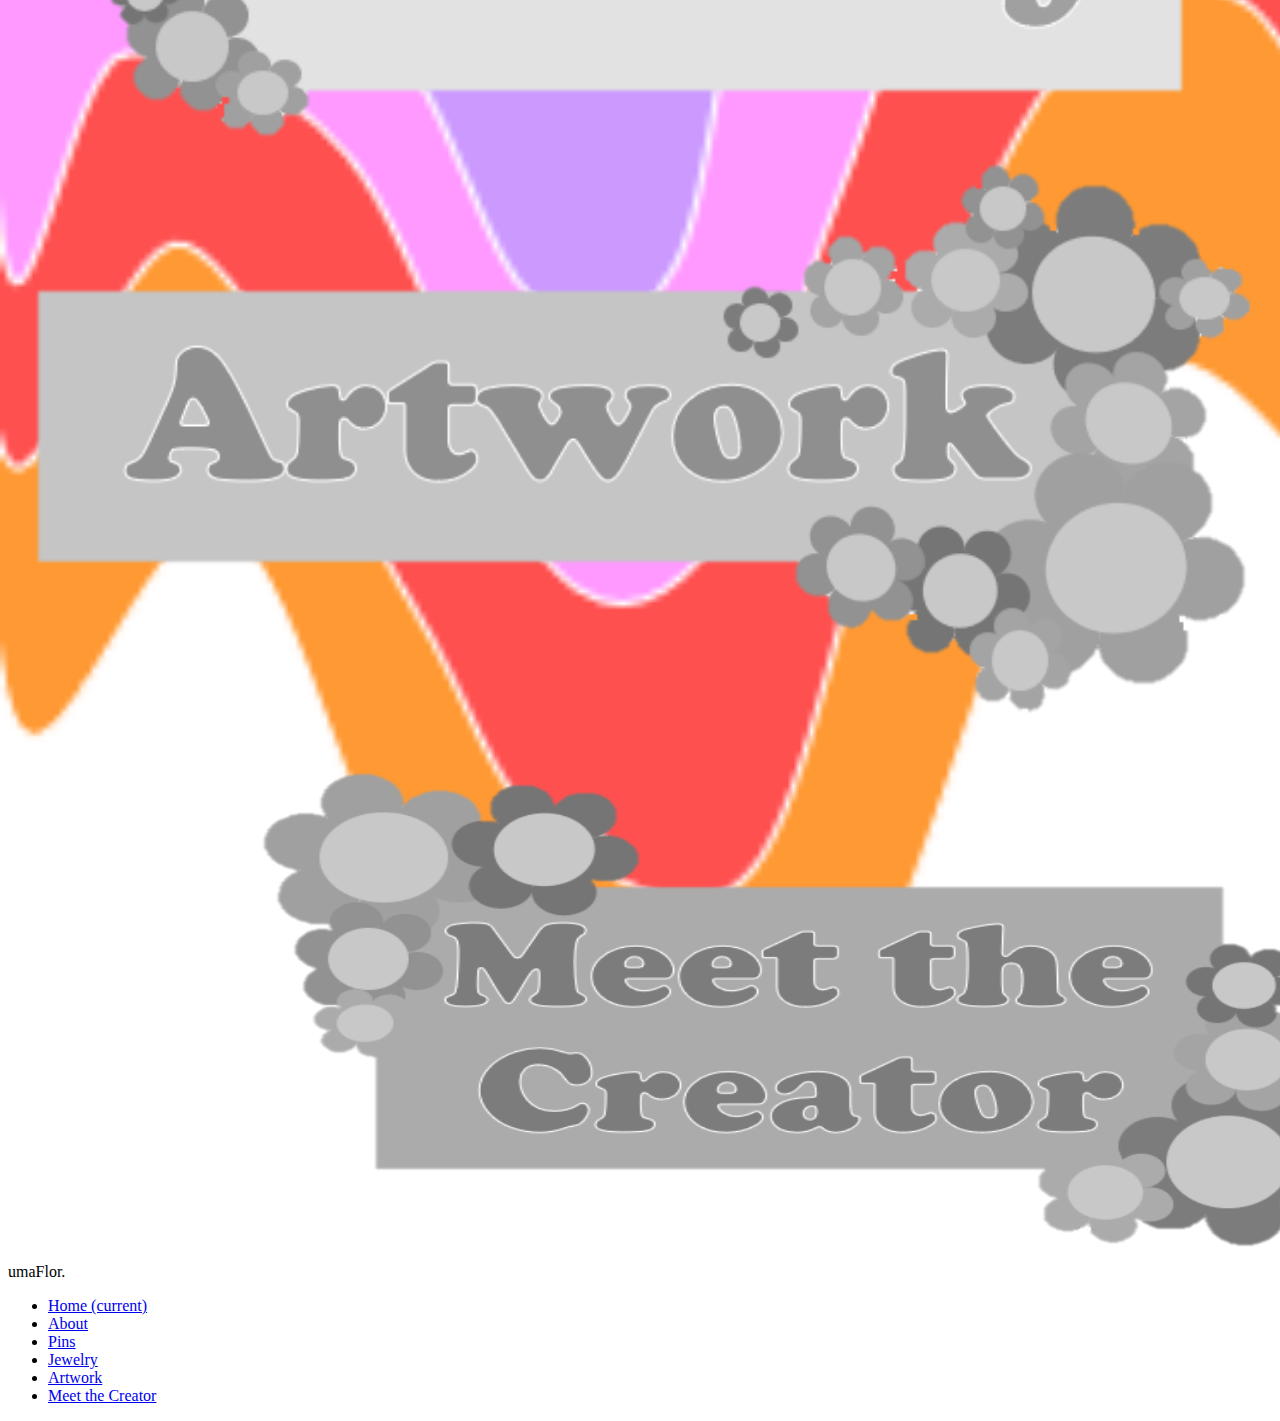
==== commit 70db2569: "pics" ====
--- a/index.html
+++ b/index.html
@@ -94,12 +94,7 @@
   </script>
 
   <nav class="navbar navbar-expand-lg navbar-light bg-light">
-    <a class="navbar-brand" href="#">umaFlor.</a>
-    <button class="navbar-toggler" type="button" data-toggle="collapse" data-target="#navbarSupportedContent"
-      aria-controls="navbarSupportedContent" aria-expanded="false" aria-label="Toggle navigation">
-      <span class="navbar-toggler-icon"></span>
-    </button>
-
+    <a class="navbar-brand">umaFlor.</a>
     <div class="collapse navbar-collapse" id="navbarSupportedContent">
       <ul class="navbar-nav mr-auto">
         <li class="nav-item active">
--- a/style.css
+++ b/style.css
@@ -62,38 +62,6 @@
     font-size: 15px;
     padding-bottom: 10px;
 }
-.overlay
-{
-    display: block;
-    opacity: 0;
-    position: absolute;
-    top: 10%;
-    margin-left: 0;
-    width: 70px;
-}
-.product-top:hover .overlay
-{
-    opacity: 1;
-    margin-left: 5%;
-    transition: 0.5s;
-}
-.overlay .fa
-{
-    cursor: pointer;
-    background-color: #fff;
-    color: #000;
-    height: 35px;
-    width: 35px;
-    font-size: 20px;
-    padding: 7px;
-    margin-bottom: 5%;
-}
-.overlay .btn-secondary
-{
-    background: transparent !important;
-    border: none !important;
-    box-shadow: none !important;
-}
 
 .color img{
     filter: grayscale(100%);
@@ -107,4 +75,18 @@
     -webkit-filter: grayscale(0%);
     filter: none;
     transition: 1s ease;
-    }    +    }    
+
+.firstcol{
+    height: 250px;
+    width: 300px;
+}
+
+.is-dasktop #course_grid button.term{
+    flex-basis: 7.5%
+    color: transpatent!imporant;
+    background-color: no-repeat center center;
+    background
+    background
+}
+
